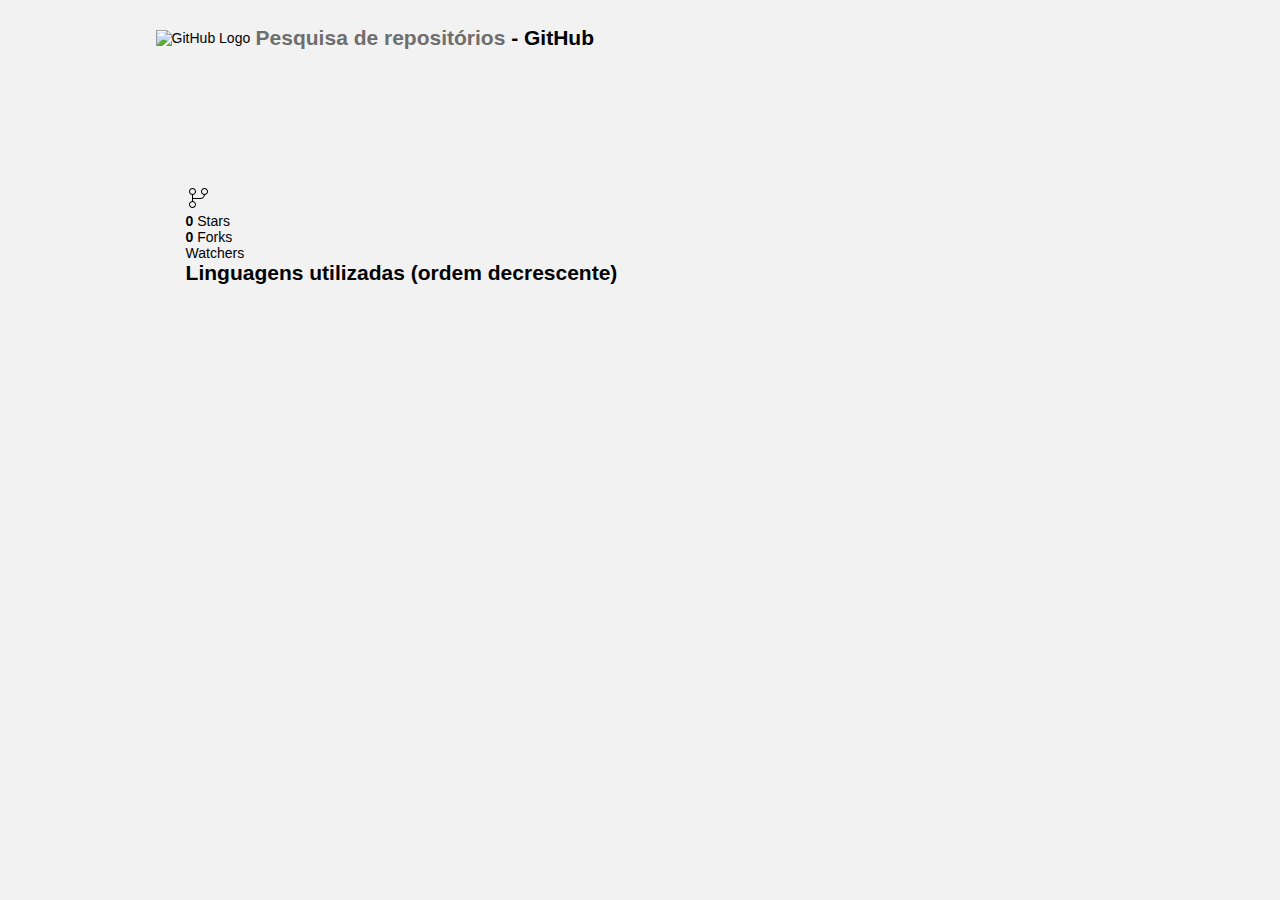
==== pages/repo.html @ bc337b02 "feat: refatorando o home.js" ====
<!DOCTYPE html>
<html lang="pt-br">

<head>
    <meta charset="UTF-8">
    <meta http-equiv="X-UA-Compatible" content="IE=edge">
    <meta name="viewport" content="width=device-width, initial-scale=1.0">
    <link rel="stylesheet" href="../css/style.css">
    <link rel="shortcut icon" href="../img/favicon.png" type="image/x-icon">
    <link rel="stylesheet" href="../css/repo.css">
    <title>Repositório Atual</title>
</head>

<body>
    <div id="container">
        <header>
            <a href="../home.html" id="area-logo">
                <img src="../img/github-logo.png" alt="GitHub Logo">
                <h2><span class="gray">Pesquisa de repositórios</span> - GitHub</h2>
            </a>
        </header>
        <main id="container">
            <div id="repo-info">
                <a id="avatar-link" target="_blank" href="">
                    <img id="avatar" src="" alt="">
                </a>
                <section>
                    <div>
                        <a id="repo-link" target="_blank" href="">
                            <h2 id="userAndRepo"></h2>
                        </a>
                        <a id="link-fork" target="_blank" href="">
                            <svg xmlns="http://www.w3.org/2000/svg" width="24" height="24" viewBox="0 0 24 24">
                                <path
                                    d="M7,12 L14.5,12 C16.277025,12 17.7447372,10.6756742 17.970024,8.96013518 C16.2885152,8.7047201 15,7.25283448 15,5.5 C15,3.56700338 16.5670034,2 18.5,2 C20.4329966,2 22,3.56700338 22,5.5 C22,7.27155475 20.6838151,8.73569805 18.9759671,8.96790818 C18.7419236,11.2333126 16.8272778,13 14.5,13 L7,13 L7,15.0354444 C8.69614707,15.2780593 10,16.736764 10,18.5 C10,20.4329966 8.43299662,22 6.5,22 C4.56700338,22 3,20.4329966 3,18.5 C3,16.736764 4.30385293,15.2780593 6,15.0354444 L6,8.96455557 C4.30385293,8.72194074 3,7.26323595 3,5.5 C3,3.56700338 4.56700338,2 6.5,2 C8.43299662,2 10,3.56700338 10,5.5 C10,7.26323595 8.69614707,8.72194074 7,8.96455557 L7,12 Z M4,18.5 C4,19.8807119 5.11928813,21 6.5,21 C7.88071187,21 9,19.8807119 9,18.5 C9,17.1192881 7.88071187,16 6.5,16 C5.11928813,16 4,17.1192881 4,18.5 Z M4,5.5 C4,6.88071187 5.11928813,8 6.5,8 C7.88071187,8 9,6.88071187 9,5.5 C9,4.11928813 7.88071187,3 6.5,3 C5.11928813,3 4,4.11928813 4,5.5 Z M18.5,3 C17.1192881,3 16,4.11928813 16,5.5 C16,6.88071187 17.1192881,8 18.5,8 C19.8807119,8 21,6.88071187 21,5.5 C21,4.11928813 19.8807119,3 18.5,3 Z" />
                            </svg>
                        </a>
                    </div>
                    <p id="description"></p>
                </section>
            </div>
            <div id="repo-metrics">
                <section class="metric">
                    <strong id="stars">0</strong>
                    <span>Stars</span>
                </section>
                <section class="metric">
                    <strong id="forks">0</strong>
                    <span>Forks</span>
                </section>
                <section class="metric">
                    <strong id="watchers"></strong>
                    <span>Watchers</span>
                </section>
            </div>
            <section id="languages">
                <h2>Linguagens utilizadas (ordem decrescente)</h2>
                <ul id="language"></ul>
            </section>
        </main>
    </div>
</body>
<script src="https://unpkg.com/axios/dist/axios.min.js"></script>
<script src="../js/repo.js"></script>
</html>
---- css/style.css ----
* {
    margin: 0;
    padding: 0;
    text-decoration: none;
    color: #000000;
    box-sizing: border-box;
}

body {
    background-color: #F2F2F2;
    font-family: Roboto, sans-serif;
    font-size: 14px;
}

div#container {
    margin: 0 auto;
    width: 75%;
    padding: 2%;
}

a#area-logo {
    display: flex;
    align-items: center;
    transition: 0.2s;
}

a#area-logo:hover {
    padding-left: 2%;
    transform: scale(1.05);
}

header {
    margin-left: -30px;
}

header img {
    width: 100px;
}

main {
    margin: 120px 0;
}

main h1 {
    width: max-content;
    font-size: 40px;
    font-weight: 700;
    color: rgb(58, 58, 58);
}

main form {
    margin: 50px 0;
}

main form input {
    height: 50px;
}

main form input[type="text"] {
    width: 50%;
    padding-left: 15px;
    border: 1px solid rgba(58, 58, 58, 0.4);
    border-radius: 10px 0 0  10px;
    font-size: 16px;
}

main form input[type="submit"] {
    width: 25%;
    color: white;
    font-weight: 600;
    font-size: 16px;
    border: none;
    background-color: #2E2EFE;
    margin-left: -5px;
    border-radius: 0 10px 10px 0;
    transition: 0.4s;
}

main form input[type="submit"]:hover {
    background-color: rgba(46, 46, 254, 0.8);
    cursor: pointer;
}

div#area-user {
    background-color: #FFFFFF;
    border-radius: 5px;
    padding: 2%;
    display: flex;
}

div#area-user img {
    width: 180px;
    border-radius: 100px;
}

div#area-user div#infos-user {
    display: flex;
    flex-direction: column;
    padding: 2%;
    width: 100%;
    margin-left: 20px;
}

div#area-user div#infos-user h2 {
    display: inline;
}

div#area-user div#infos-user section {
    display: flex;
    align-items: center;
}

div#area-user div#infos-user section a img {
    width: 50px;
    margin: -5px 0 0 10px;
}

div#area-user div#infos-user h4 {
    color: gray;
    font-weight: unset;
    margin: 5px 0;
}

div#area-user div#infos-user section#follow {
    margin: 5px 0;
}

div#area-user div#infos-user section#follow span {
    font-size: 18px;
}

div#area-user div#infos-user p {
    margin: 5px 0;
    font-size: 17px;
}

.gray {
    color: #6E6E6E;
}

.font-16 {
    font-size: 16px;
}
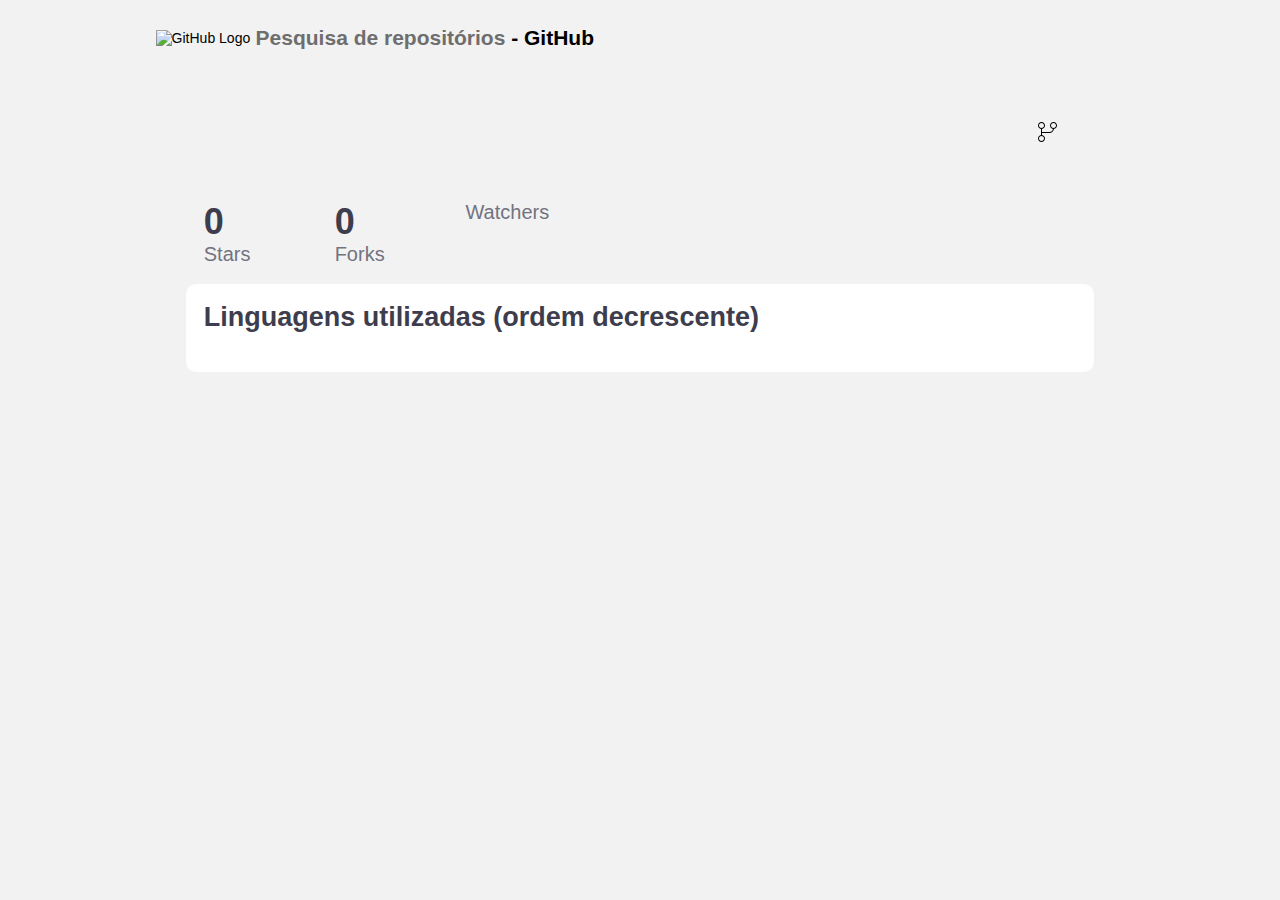
==== commit d4927e58: "feat: refatorando repo.js e unificando códigos js no home.js" ====
--- a/pages/repo.html
+++ b/pages/repo.html
@@ -21,15 +21,15 @@
         </header>
         <main id="container">
             <div id="repo-info">
-                <a id="avatar-link" target="_blank" href="">
+                <a id="avatarLink" target="_blank" href="">
                     <img id="avatar" src="" alt="">
                 </a>
                 <section>
                     <div>
-                        <a id="repo-link" target="_blank" href="">
+                        <a id="repoLink" target="_blank" href="">
                             <h2 id="userAndRepo"></h2>
                         </a>
-                        <a id="link-fork" target="_blank" href="">
+                        <a id="linkFork" target="_blank" href="">
                             <svg xmlns="http://www.w3.org/2000/svg" width="24" height="24" viewBox="0 0 24 24">
                                 <path
                                     d="M7,12 L14.5,12 C16.277025,12 17.7447372,10.6756742 17.970024,8.96013518 C16.2885152,8.7047201 15,7.25283448 15,5.5 C15,3.56700338 16.5670034,2 18.5,2 C20.4329966,2 22,3.56700338 22,5.5 C22,7.27155475 20.6838151,8.73569805 18.9759671,8.96790818 C18.7419236,11.2333126 16.8272778,13 14.5,13 L7,13 L7,15.0354444 C8.69614707,15.2780593 10,16.736764 10,18.5 C10,20.4329966 8.43299662,22 6.5,22 C4.56700338,22 3,20.4329966 3,18.5 C3,16.736764 4.30385293,15.2780593 6,15.0354444 L6,8.96455557 C4.30385293,8.72194074 3,7.26323595 3,5.5 C3,3.56700338 4.56700338,2 6.5,2 C8.43299662,2 10,3.56700338 10,5.5 C10,7.26323595 8.69614707,8.72194074 7,8.96455557 L7,12 Z M4,18.5 C4,19.8807119 5.11928813,21 6.5,21 C7.88071187,21 9,19.8807119 9,18.5 C9,17.1192881 7.88071187,16 6.5,16 C5.11928813,16 4,17.1192881 4,18.5 Z M4,5.5 C4,6.88071187 5.11928813,8 6.5,8 C7.88071187,8 9,6.88071187 9,5.5 C9,4.11928813 7.88071187,3 6.5,3 C5.11928813,3 4,4.11928813 4,5.5 Z M18.5,3 C17.1192881,3 16,4.11928813 16,5.5 C16,6.88071187 17.1192881,8 18.5,8 C19.8807119,8 21,6.88071187 21,5.5 C21,4.11928813 19.8807119,3 18.5,3 Z" />
@@ -61,5 +61,6 @@
     </div>
 </body>
 <script src="https://unpkg.com/axios/dist/axios.min.js"></script>
+<script src="../js/index.js"></script>
 <script src="../js/repo.js"></script>
 </html>--- a/css/repo.css
+++ b/css/repo.css
@@ -0,0 +1,102 @@
+/* Formatações container pai */
+main#container {
+    margin-top: 35px;
+}
+
+/* Formatações de informações dos repositórios */
+div#repo-info {
+    display: flex;
+    justify-content: space-between;
+    padding: 2%;
+}
+
+div#repo-info a#avatarLink img#avatar {
+    width: 150px;
+    border-radius: 100px;
+    object-fit: cover;
+}
+
+div#repo-info section {
+    width: 85%;
+    padding: 2%;
+}
+
+div#repo-info section div {
+    display: flex;
+    align-items: center;
+    justify-content: space-between;
+}
+
+div#repo-info section div a#repoLink h2 {
+    font-size: 28px;
+    color: rgb(61, 61, 77);
+    margin: 20px 0;
+    transition: .2s;
+}
+
+div#repo-info section div a#repo-link h2:hover {
+    transform: scale(1.02);
+    color: #0101DF;
+}
+
+div#repo-info section div a#link-fork svg {
+    width: 50px;
+    height: 50px;
+    transition: .2s;
+    stroke: black;
+}
+
+div#repo-info section div a#link-fork svg:hover path {
+    stroke: #0101DF;
+    transition: .2s;
+}
+
+div#repo-info section div a#link-fork svg:hover {
+    transform: scale(1.15);
+}
+
+div#repo-info section p {
+    font-size: 16px;
+    color: #585858;
+}
+
+/* Formatações das métricas dos repositórios */
+div#repo-metrics {
+    display: flex;
+    padding: 2%;
+}
+
+div#repo-metrics section.metric {
+    width: 15%;
+}
+
+div#repo-metrics section.metric strong {
+    display: block;
+    font-size: 36px;
+    color: rgb(61, 61, 77);
+}
+
+div#repo-metrics section.metric span {
+    font-size: 20px;
+    color: rgb(115, 115, 128);
+}
+
+/* Formatações das linguagens utilizadas */
+section#languages {
+    background-color: #FFFFFF;
+    border-radius: 10px;
+    padding: 2%;
+}
+
+section#languages h2 {
+    color: rgb(61, 61, 77);
+    font-size: 27px;
+    margin-bottom: 20px;
+}
+
+section#languages ul#language li {
+    list-style: none;
+    padding: 1.5%;
+    font-size: 20px;
+    font-style: italic;
+}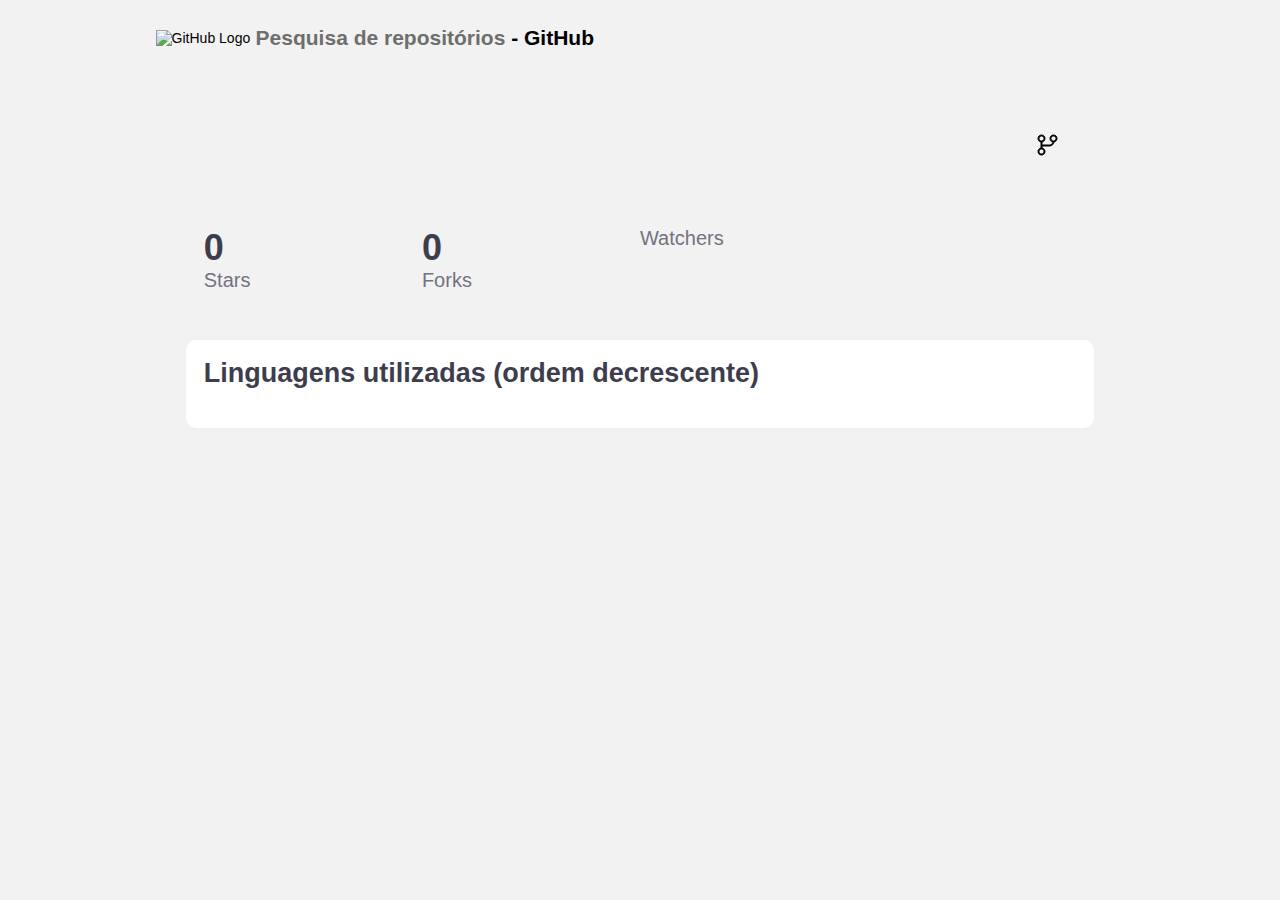
==== commit 54bee833: "feat: criando design responsivo" ====
--- a/pages/repo.html
+++ b/pages/repo.html
@@ -8,6 +8,7 @@
     <link rel="stylesheet" href="../css/style.css">
     <link rel="shortcut icon" href="../img/favicon.png" type="image/x-icon">
     <link rel="stylesheet" href="../css/repo.css">
+    <link rel="stylesheet" href="../css/responsividade-repo.css">
     <title>Repositório Atual</title>
 </head>
 
@@ -61,6 +62,7 @@
     </div>
 </body>
 <script src="https://unpkg.com/axios/dist/axios.min.js"></script>
+<script src="https://kit.fontawesome.com/d8cb5d54e7.js" crossorigin="anonymous"></script>
 <script src="../js/index.js"></script>
 <script src="../js/repo.js"></script>
 </html>--- a/css/style.css
+++ b/css/style.css
@@ -1,13 +1,15 @@
+/* Formatações gerais */
 * {
     margin: 0;
     padding: 0;
     text-decoration: none;
     color: #000000;
     box-sizing: border-box;
+    transition: .1s;
 }
 
 body {
-    background-color: #F2F2F2;
+    background: #F2F2F2 url(../img/background.svg) no-repeat right top fixed;
     font-family: Roboto, sans-serif;
     font-size: 14px;
 }
@@ -15,125 +17,31 @@
 div#container {
     margin: 0 auto;
     width: 75%;
+    min-width: 320px;
     padding: 2%;
 }
 
-a#area-logo {
+/* Formatações do cabeçalho */
+header {
+    margin-left: -30px;
+}
+
+header a#area-logo {
     display: flex;
     align-items: center;
     transition: 0.2s;
 }
 
-a#area-logo:hover {
-    padding-left: 2%;
+header a#area-logo:hover {
+    padding-left: 1%;
     transform: scale(1.05);
 }
 
-header {
-    margin-left: -30px;
-}
-
-header img {
+header a#area-logo img {
     width: 100px;
 }
 
-main {
-    margin: 120px 0;
-}
-
-main h1 {
-    width: max-content;
-    font-size: 40px;
-    font-weight: 700;
-    color: rgb(58, 58, 58);
-}
-
-main form {
-    margin: 50px 0;
-}
-
-main form input {
-    height: 50px;
-}
-
-main form input[type="text"] {
-    width: 50%;
-    padding-left: 15px;
-    border: 1px solid rgba(58, 58, 58, 0.4);
-    border-radius: 10px 0 0  10px;
-    font-size: 16px;
-}
-
-main form input[type="submit"] {
-    width: 25%;
-    color: white;
-    font-weight: 600;
-    font-size: 16px;
-    border: none;
-    background-color: #2E2EFE;
-    margin-left: -5px;
-    border-radius: 0 10px 10px 0;
-    transition: 0.4s;
-}
-
-main form input[type="submit"]:hover {
-    background-color: rgba(46, 46, 254, 0.8);
-    cursor: pointer;
-}
-
-div#area-user {
-    background-color: #FFFFFF;
-    border-radius: 5px;
-    padding: 2%;
-    display: flex;
-}
-
-div#area-user img {
-    width: 180px;
-    border-radius: 100px;
-}
-
-div#area-user div#infos-user {
-    display: flex;
-    flex-direction: column;
-    padding: 2%;
-    width: 100%;
-    margin-left: 20px;
-}
-
-div#area-user div#infos-user h2 {
-    display: inline;
-}
-
-div#area-user div#infos-user section {
-    display: flex;
-    align-items: center;
-}
-
-div#area-user div#infos-user section a img {
-    width: 50px;
-    margin: -5px 0 0 10px;
-}
-
-div#area-user div#infos-user h4 {
-    color: gray;
-    font-weight: unset;
-    margin: 5px 0;
-}
-
-div#area-user div#infos-user section#follow {
-    margin: 5px 0;
-}
-
-div#area-user div#infos-user section#follow span {
-    font-size: 18px;
-}
-
-div#area-user div#infos-user p {
-    margin: 5px 0;
-    font-size: 17px;
-}
-
+/* Formatação de clases usuais */
 .gray {
     color: #6E6E6E;
 }
--- a/css/repo.css
+++ b/css/repo.css
@@ -34,24 +34,24 @@
     transition: .2s;
 }
 
-div#repo-info section div a#repo-link h2:hover {
+div#repo-info section div a#repoLink h2:hover {
     transform: scale(1.02);
     color: #0101DF;
 }
 
-div#repo-info section div a#link-fork svg {
-    width: 50px;
+div#repo-info section div a#linkFork svg {
+    width: 5    0px;
     height: 50px;
     transition: .2s;
     stroke: black;
 }
 
-div#repo-info section div a#link-fork svg:hover path {
+div#repo-info section div a#linkFork svg:hover path {
     stroke: #0101DF;
-    transition: .2s;
+    transition: .1s;
 }
 
-div#repo-info section div a#link-fork svg:hover {
+div#repo-info section div a#linkFork svg:hover {
     transform: scale(1.15);
 }
 
@@ -67,7 +67,8 @@
 }
 
 div#repo-metrics section.metric {
-    width: 15%;
+    width: 25%;
+    margin-bottom: 30px;
 }
 
 div#repo-metrics section.metric strong {
@@ -97,6 +98,6 @@
 section#languages ul#language li {
     list-style: none;
     padding: 1.5%;
-    font-size: 20px;
+    font-size: 22px;
     font-style: italic;
 }--- a/css/responsividade-repo.css
+++ b/css/responsividade-repo.css
@@ -0,0 +1,128 @@
+@media (max-width: 500px) {
+    body {
+        background: #F2F2F2 url(../img/background.svg) no-repeat center top fixed;
+    }
+
+    div#container {
+        width: 90%;
+    }
+
+    header {
+        margin: 0;
+    }
+
+    header a#area-logo {
+        display: flex;
+        flex-direction: column;
+    }
+
+    header a#area-logo h2 {
+        margin-top: 5px;
+        font-size: 18px;
+    }
+
+    div#repo-info {
+        display: flex;
+        flex-wrap: wrap;
+    }
+    
+    div#repo-info a#avatarLink {
+        margin: 0 auto;
+    }
+
+    div#repo-info section {
+        width: 100%;
+        margin: 0 auto;
+    }
+
+    div#repo-info section div a#repoLink h2 {
+        font-size: 140%;
+        margin: 10px 0;
+        width: 100%;
+    }
+    
+    div#repo-info section div a#repoLink svg {
+        width: 30px;
+        height: 20px;
+    }
+
+    div#repo-info section p {
+        font-size: 100%;
+    }
+
+    div#repo-metrics {
+        justify-content: space-around;
+        margin: 10px 0 30px 0;
+    }
+
+    div#repo-metrics section.metric {
+        width: 100%;
+    }
+    
+    div#repo-metrics section.metric strong {
+        font-size: 25px;
+    }
+    
+    div#repo-metrics section.metric span {
+        font-size: 18px;
+    }
+
+    section#languages h2 {
+        font-size: 100%;
+        text-align: center;
+    }
+
+    section#languages ul#language li {
+        font-size: 14px;
+    }
+}
+
+@media (min-width: 501px) and (max-width: 768px) {
+    div#container {
+        width: 90%;
+        padding: 1%;
+    }
+
+    div#repo-info section div a#repoLink h2 {
+        margin: 10px 0;
+    }
+
+    div#repo-metrics {
+        padding: 1%;
+        justify-content: space-between;
+        margin-bottom: 30px;
+    }
+    
+    div#repo-metrics section.metric {
+        width: 100%;
+        text-align: center;
+    }
+
+    section#languages h2 {
+        font-size: 24px;
+    }
+
+    section#languages ul#language li {
+        font-size: 18px;
+    }
+}
+
+@media (min-width: 769px) and (max-width: 992px) {
+    div#container {
+        width: 90%;
+    }
+    
+    div#repo-info section p {
+        font-size: 18px;
+    }
+}
+
+@media (min-width: 993px) and (max-width: 1200px) {
+    div#container {
+        width: 90%;
+    }
+
+    div#repo-info section p {
+        font-size: 18px;
+    }
+}